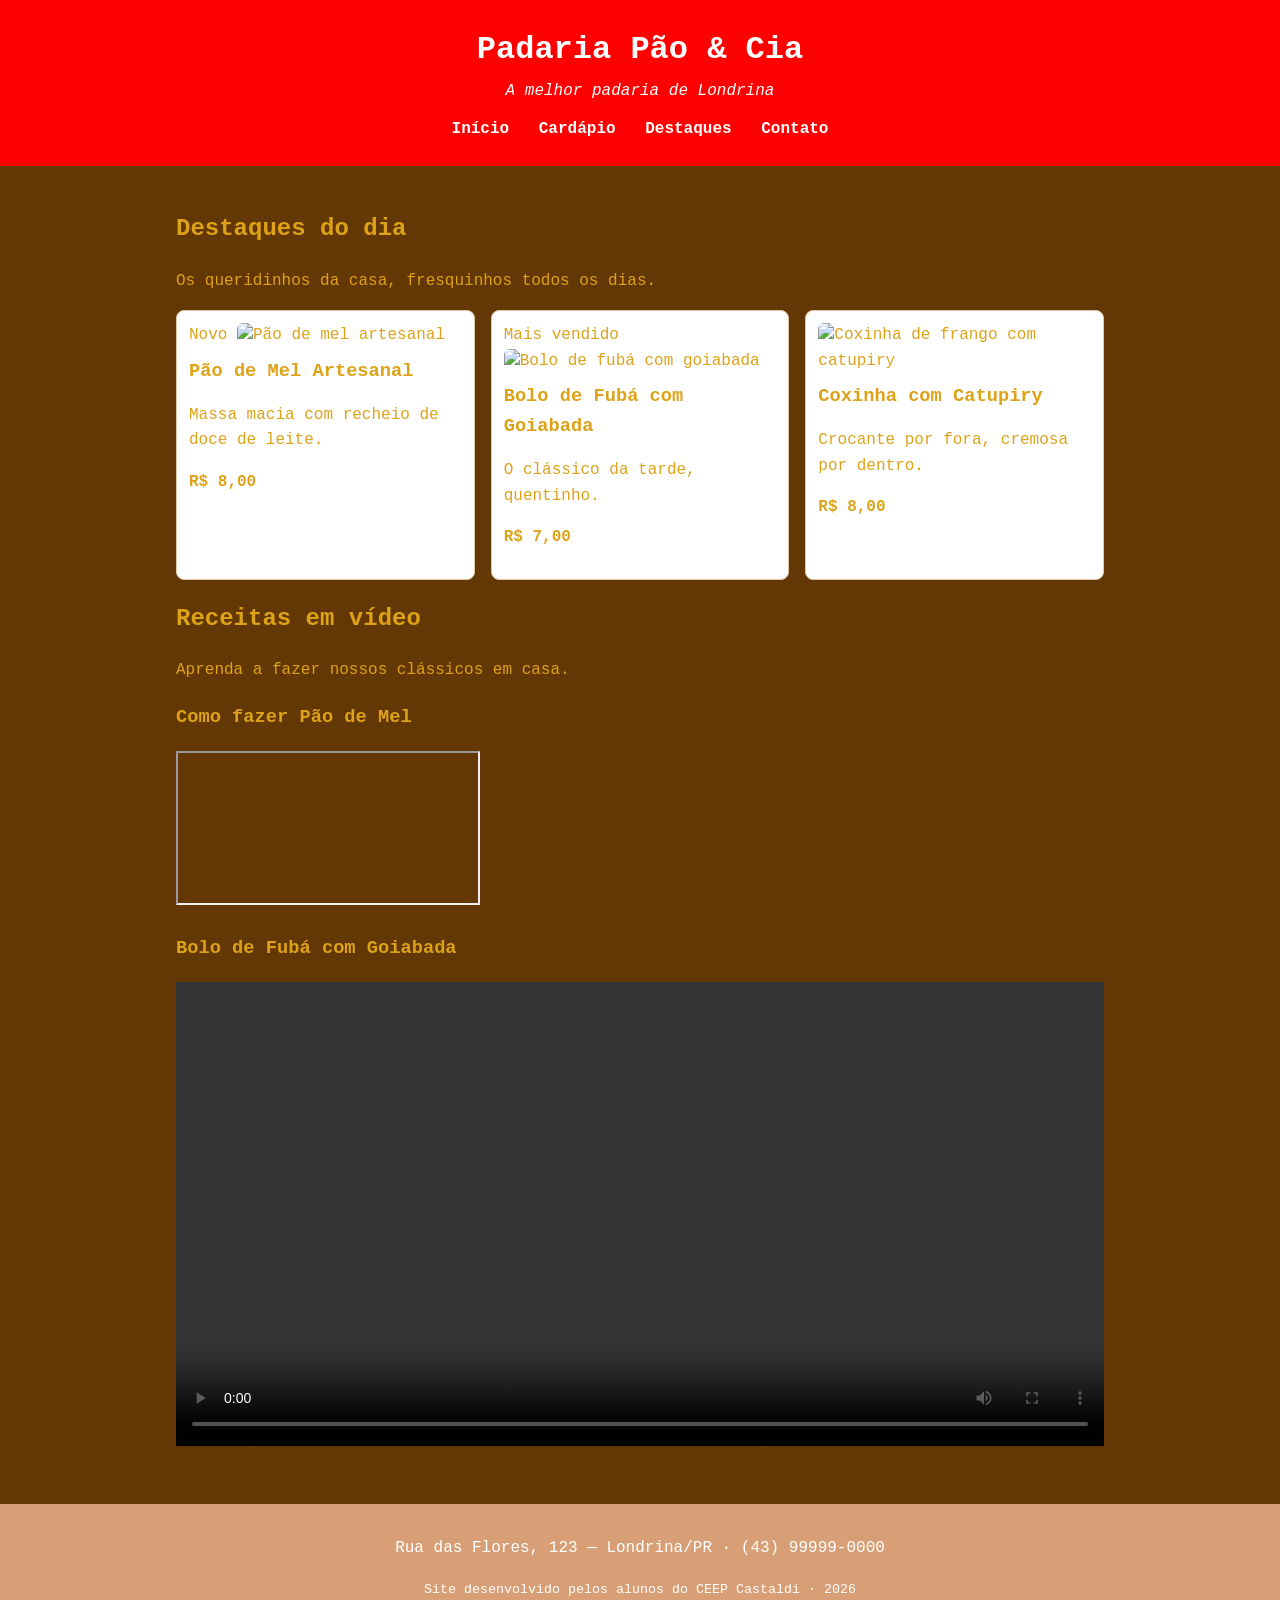
==== destaques.html @ 05e547d4 "ok" ====
<!DOCTYPE html>
<html lang="pt-BR">
<head>
    <meta charset="UTF-8">
    <meta name="viewport" content="width=device-width, initial-scale=1.0">
    <title>Destaques</title>
    <link rel="stylesheet" href="style.css">
</head>
<body>

    <header class="cabecalho">
        <h1>Padaria Pão &amp; Cia</h1>
        <p class="subtitulo">A melhor padaria de Londrina</p>
        <nav class="menu">
            <a href="index.html">Início</a>
            <a href="cardapio.html">Cardápio</a>
            <a href="destaques.html">Destaques</a>
            <a href="index.html#contato">Contato</a>
        </nav>
    </header>

    <main>

        <section class="intro">
            <h2>Destaques do dia</h2>
            <p>Os queridinhos da casa, fresquinhos todos os dias.</p>
        </section>

        <!-- Cards de destaque (reaproveita o estilo .cards / .card) -->
        <section class="destaques">
            <div class="cards">
                <article class="card">
                    <span class="selo">Novo</span>
                    <img src="img/pao-de-mel.jpg" alt="Pão de mel artesanal">
                    <h3>Pão de Mel Artesanal</h3>
                    <p>Massa macia com recheio de doce de leite.</p>
                    <p><strong>R$ 8,00</strong></p>
                </article>
                <article class="card">
                    <span class="selo">Mais vendido</span>
                    <img src="img/bolo-fuba.jpg" alt="Bolo de fubá com goiabada">
                    <h3>Bolo de Fubá com Goiabada</h3>
                    <p>O clássico da tarde, quentinho.</p>
                    <p><strong>R$ 7,00</strong></p>
                </article>
                <article class="card">
                    <img src="img/coxinha.jpg" alt="Coxinha de frango com catupiry">
                    <h3>Coxinha com Catupiry</h3>
                    <p>Crocante por fora, cremosa por dentro.</p>
                    <p><strong>R$ 8,00</strong></p>
                </article>
            </div>
        </section>

        <!-- RECEITAS EM VÍDEO -->
        <section class="receitas">
            <h2>Receitas em vídeo</h2>
            <p>Aprenda a fazer nossos clássicos em casa.</p>

            <div class="videos">

                <!-- OPÇÃO 1: vídeo do YouTube (troque VIDEO_ID pelo código do vídeo) -->
                <div class="video-item">
                    <h3>Como fazer Pão de Mel</h3>
                    <div class="video-wrapper">
                        <iframe src="https://www.youtube.com/embed/VIDEO_ID"
                                title="Receita de pão de mel"
                                allowfullscreen></iframe>
                    </div>
                </div>

                <!-- OPÇÃO 2: vídeo próprio (arquivo .mp4 dentro da pasta img/) -->
                <div class="video-item">
                    <h3>Bolo de Fubá com Goiabada</h3>
                    <video controls width="100%">
                        <source src="img/receita-bolo-fuba.mp4" type="video/mp4">
                        Seu navegador não suporta vídeo.
                    </video>
                </div>

            </div>
        </section>

    </main>

    <footer class="rodape">
        <p>Rua das Flores, 123 — Londrina/PR · (43) 99999-0000</p>
        <p><small>Site desenvolvido pelos alunos do CEEP Castaldi · 2026</small></p>
    </footer>

</body>
</html>
---- style.css ----
/* =========================================================
   PADARIA PÃO & CIA — CSS do Encontro 1
   Paleta com contraste aprovado no padrão WCAG AA
   ========================================================= */

/* box-sizing: a largura já inclui padding e borda (Box Model) */
* {
    box-sizing: border-box;
}

body {
    font-family: 'Courier New', Courier, monospace, Helvetica, sans-serif;
    line-height: 1.6;
    margin: 0;
    color: #dda218;             /* amarelo (texto) */
    background-color: #643805;  /* marrom (fundo) */
}

/* ===== Cabeçalho ===== */
.cabecalho {
    background-color: #ff0000;  /* âmbar escuro — texto branco tem contraste AA */
    color: #FFFFFF;
    text-align: center;
    padding: 24px 16px;
}

.cabecalho h1 {
    margin: 0;
}

.subtitulo {
    margin: 4px 0 12px;
    font-style: italic;
}

.menu a {
    color: #FFFFFF;
    text-decoration: none;
    margin: 0 10px;
    font-weight: bold;
}

.menu a:hover {
    text-decoration: underline;
}

/* ===== Área central ===== */
main {
    max-width: 960px;
    margin: 0 auto;    /* centraliza a página */
    padding: 24px 16px;
}

blockquote {
    border-left: 4px solid #A0521A;
    margin: 0 0 16px;
    padding: 8px 16px;
    background-color: #FDEEDC;
}

/* ===== Cards de destaque (Flexbox) ===== */
.cards {
    display: flex;         /* coloca os cards lado a lado */
    flex-wrap: wrap;       /* quebra a linha em telas menores */
    gap: 16px;             /* espaço entre os cards */
}

.card {
    flex: 1 1 250px;       /* cresce, encolhe, largura base 250px */
    border: 1px solid #E0C9A6;
    border-radius: 8px;
    padding: 12px;
    background-color: #FFFFFF;
}

.card img {
    width: 100%;
    height: 180px;
    object-fit: cover;     /* recorta a imagem sem deformar */
    border-radius: 6px;
}

.card h3 {
    margin: 8px 0 4px;
}

/* ===== Tabela do cardápio ===== */
.tabela-cardapio {
    width: 100%;
    border-collapse: collapse;   /* junta as bordas das células */
    margin-top: 8px;
}

.tabela-cardapio caption {
    text-align: left;
    font-style: italic;
    margin-bottom: 8px;
}

.tabela-cardapio th,
.tabela-cardapio td {
    border: 1px solid #E0C9A6;
    padding: 10px;
    text-align: left;
}

.tabela-cardapio thead {
    background-color: #A0521A;
    color: #FFFFFF;
}

/* ===== Rodapé ===== */
.rodape {
    background-color: #d89f77; /* modifiquei a cor do rodapé */
    color: #FFFFFF;
    text-align: center;
    padding: 16px;
    margin-top: 24px;
}
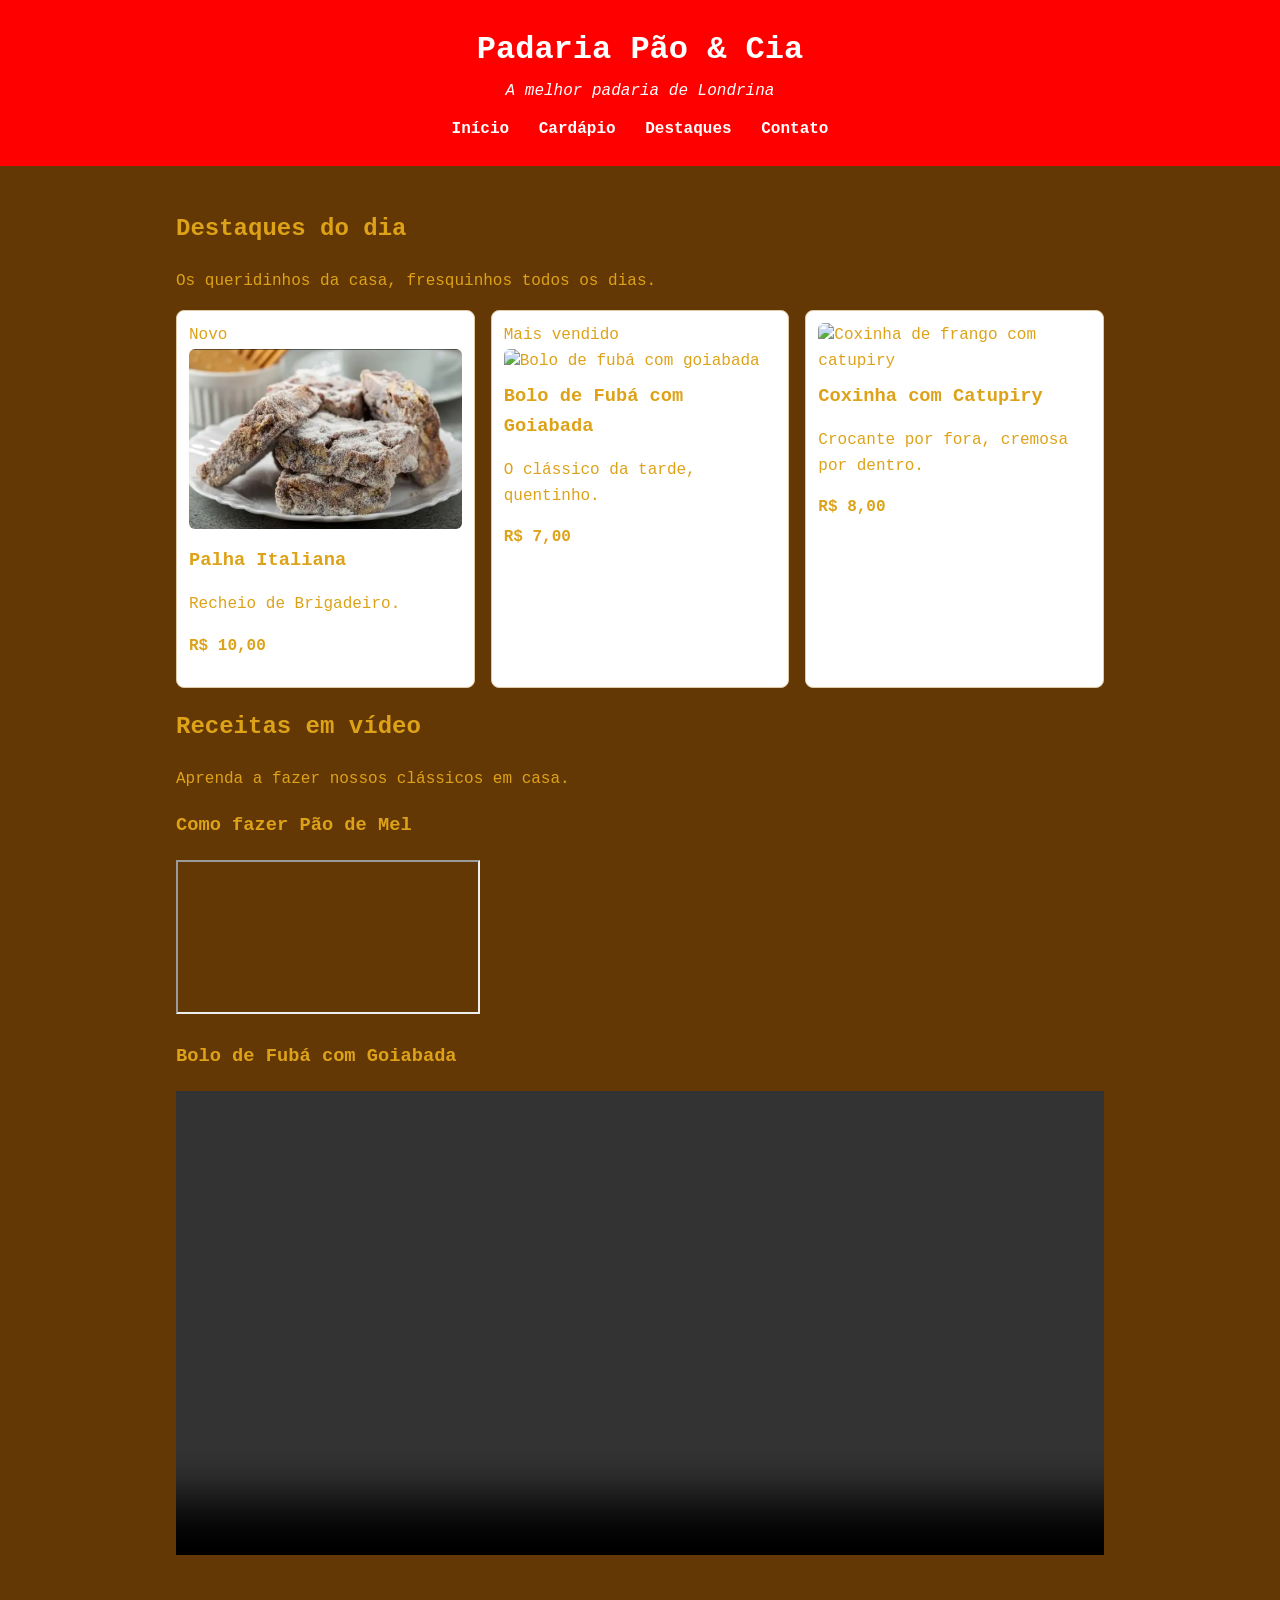
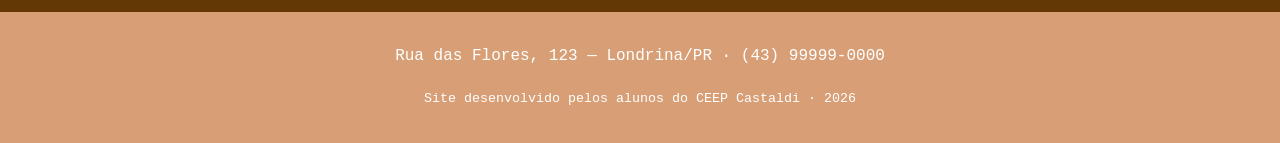
==== commit c84883b8: "ok" ====
--- a/destaques.html
+++ b/destaques.html
@@ -31,10 +31,10 @@
             <div class="cards">
                 <article class="card">
                     <span class="selo">Novo</span>
-                    <img src="img/pao-de-mel.jpg" alt="Pão de mel artesanal">
-                    <h3>Pão de Mel Artesanal</h3>
-                    <p>Massa macia com recheio de doce de leite.</p>
-                    <p><strong>R$ 8,00</strong></p>
+                    <img src="palha.png" alt="A melhor palha italiana">
+                    <h3>Palha Italiana</h3>
+                    <p>Recheio de Brigadeiro.</p>
+                    <p><strong>R$ 10,00</strong></p>
                 </article>
                 <article class="card">
                     <span class="selo">Mais vendido</span>
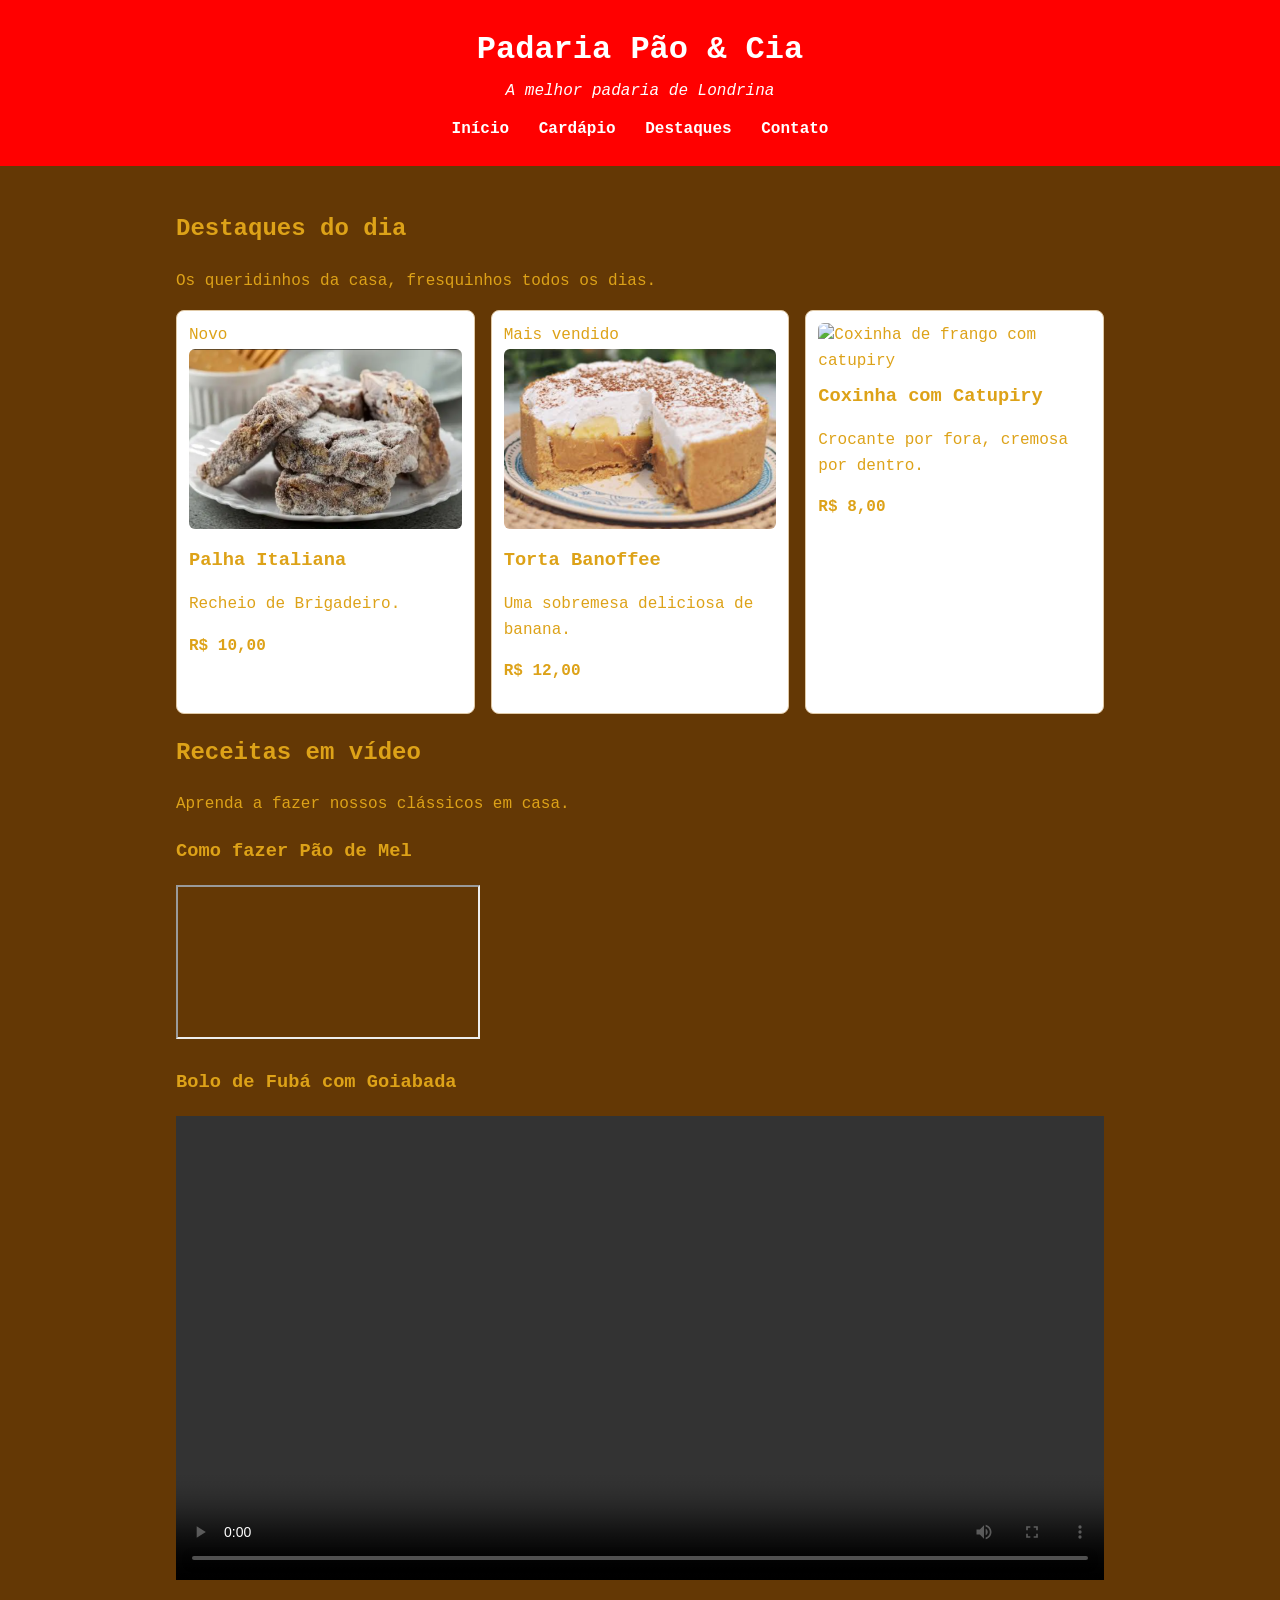
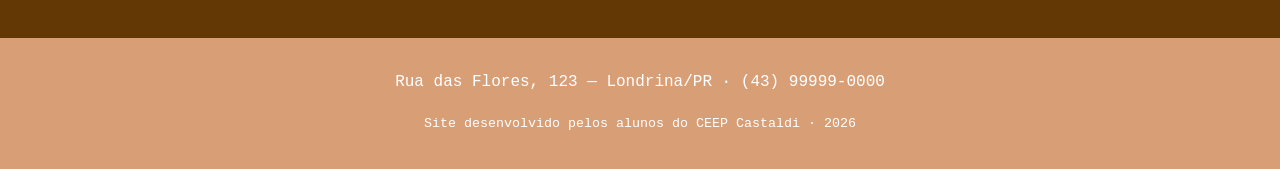
==== commit 8d898cdc: "ok" ====
--- a/destaques.html
+++ b/destaques.html
@@ -38,10 +38,10 @@
                 </article>
                 <article class="card">
                     <span class="selo">Mais vendido</span>
-                    <img src="img/bolo-fuba.jpg" alt="Bolo de fubá com goiabada">
-                    <h3>Bolo de Fubá com Goiabada</h3>
-                    <p>O clássico da tarde, quentinho.</p>
-                    <p><strong>R$ 7,00</strong></p>
+                    <img src="banoffee.png" alt="Banoffee">
+                    <h3>Torta Banoffee</h3>
+                    <p>Uma sobremesa deliciosa de banana.</p>
+                    <p><strong>R$ 12,00</strong></p>
                 </article>
                 <article class="card">
                     <img src="img/coxinha.jpg" alt="Coxinha de frango com catupiry">
